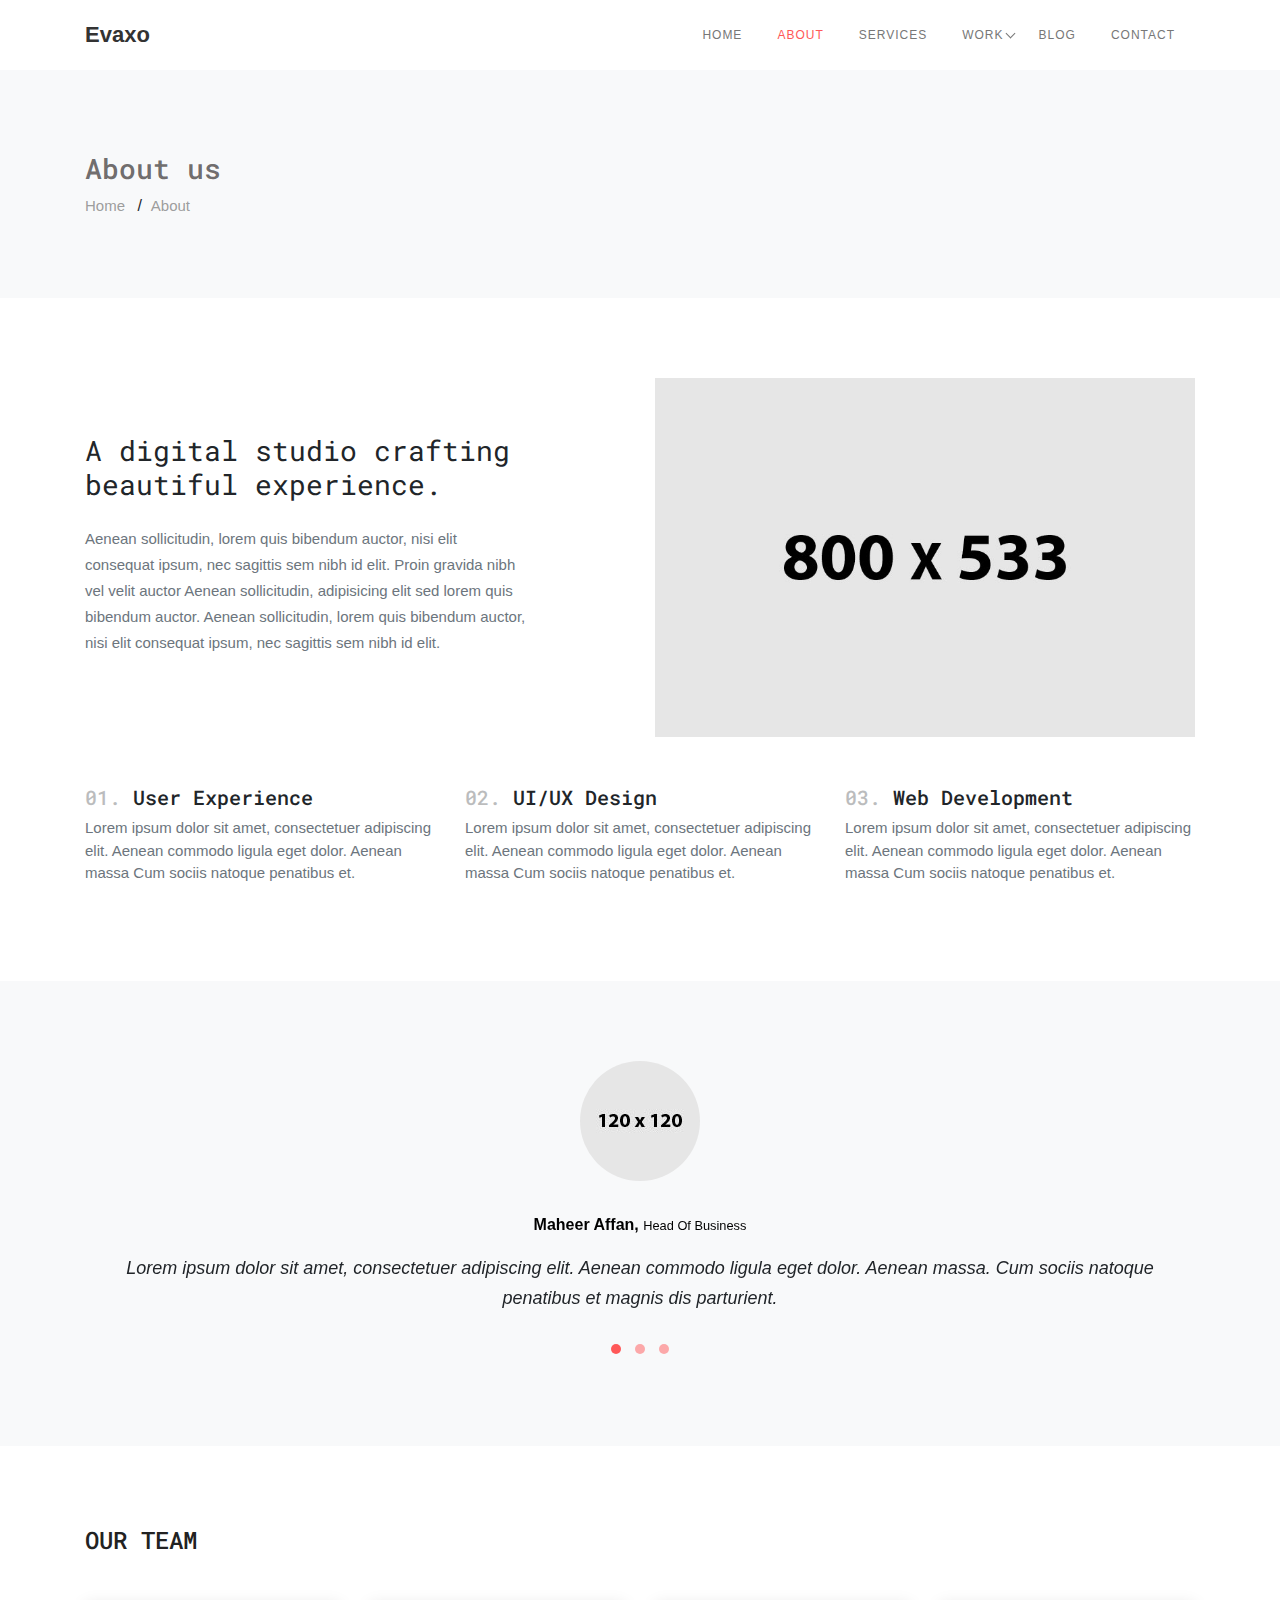
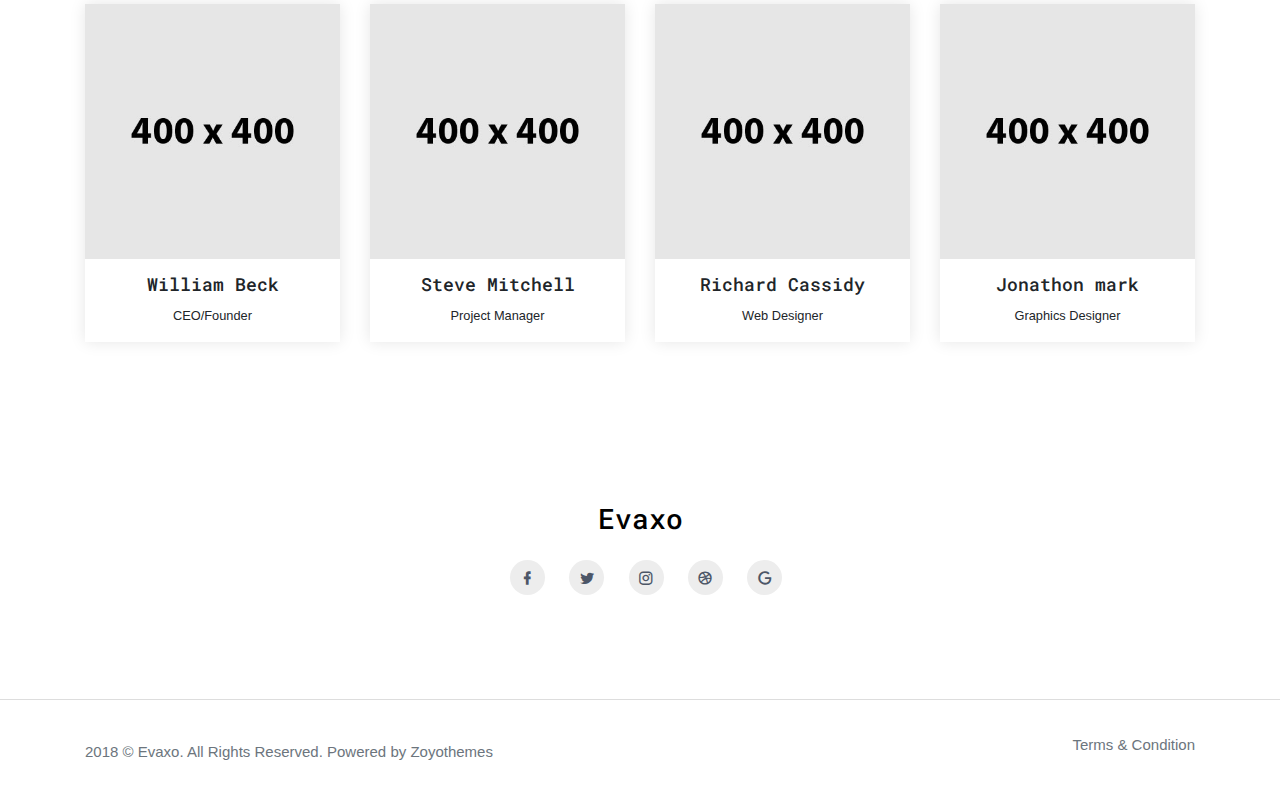
==== about.html @ b0342aef "Upload Bootstrap template" ====
<!DOCTYPE html>
<html lang="en">

<head>
    <meta charset="utf-8">
    <meta name="viewport" content="width=device-width, initial-scale=1.0">
    <meta name="description" content="Responsive bootstrap landing template">
    <meta name="author" content="Zoyothemes">

    <link rel="shortcut icon" href="images/favicon.ico">

    <title>Evaxo - Responsive Multipurpose Blog Page Template</title>

    <!-- Google Fonts -->
    <link href="https://fonts.googleapis.com/css?family=Montserrat:400,500|Roboto+Mono:400,500" rel="stylesheet">

    <!-- Bootstrap core CSS -->
    <link href="css/bootstrap.min.css" rel="stylesheet">

    <!-- Bootstrap core CSS -->
    <link href="css/materialdesignicons.min.css" rel="stylesheet">

    <!-- mobrise icon -->
    <link rel="stylesheet" type="text/css" href="css/mobrise.css">

    <!--Slider-->
    <link rel="stylesheet" href="css/owl.carousel.css" />
    <link rel="stylesheet" href="css/owl.theme.css" />
    <link rel="stylesheet" href="css/owl.transitions.css" />

    <!-- Custom styles for this template -->
    <link href="css/menu.css" rel="stylesheet">
    <link href="css/style.css" rel="stylesheet">

</head>

    <body>

        <!-- Navigation Bar-->
        <header id="topnav" class="defaultscroll">

            <div class="container">
                <!-- Logo container-->
                <div>
                    <a href="index.html" class="logo">
                        Evaxo
                    </a>
                </div>
                <!-- End Logo container-->
                <div class="menu-extras">

                    <div class="menu-item">
                        <!-- Mobile menu toggle-->
                        <a class="navbar-toggle">
                            <div class="lines">
                                <span></span>
                                <span></span>
                                <span></span>
                            </div>
                        </a>
                        <!-- End mobile menu toggle-->
                    </div>
                </div>

                <div id="navigation">

                    <!-- Navigation Menu-->
                    <ul class="navigation-menu">

                        <li class="has-submenu">
                            <a href="index.html">Home</a>
                        </li>

                        <li class="has-submenu">
                            <a href="about.html">About</a>
                        </li>

                        <li class="has-submenu">
                            <a href="service.html">Services</a>
                        </li>

                        <li class="has-submenu">
                            <a href="work.html">Work</a>
                            <span class="menu-arrow"></span>
                            <ul class="submenu">
                                <li>
                                    <a href="work-1.html">Portfolio-1</a>
                                </li>
                                 <li>
                                    <a href="work-2.html">Portfolio-2</a>
                                </li>
                                <li>
                                    <a href="work-3.html">Portfolio-3</a>
                                </li>
                            </ul>
                        </li>

                        <li class="has-submenu">
                            <a href="blog.html">Blog</a>
                        </li>

                        <li>
                            <a href="contact.html">Contact</a>
                        </li>
                    </ul>
                    <!-- End navigation menu-->
                </div>
            </div>
        </header>
        <!-- End Navigation Bar-->

        <section class="section bg-light">
            <div class="container">
                <div class="row">
                    <div class="col-lg-12">
                        <div class="pt-4 mt-5 page-next-level">
                            <h4>About us</h4>
                            <div class="page-next"> <a href="index.html">Home</a> / &nbsp;<span>About</span> </div>
                        </div>
                    </div>
                </div>
            </div>
        </section>

        <!-- about -->
        <section class="section">
            <div class="container">
                <div class="row vertical-content">
                    <div class="col-lg-5 mr-auto">
                        <div class="page-title">
                            <h2 class="font-weight-normal">A digital studio crafting beautiful experience.</h2>
                            <p class="text-muted pt-3">Aenean sollicitudin, lorem quis bibendum auctor, nisi elit consequat ipsum, nec sagittis sem nibh id elit. Proin gravida nibh vel velit auctor Aenean sollicitudin, adipisicing elit sed lorem quis bibendum auctor. Aenean sollicitudin, lorem quis bibendum auctor, nisi elit consequat ipsum, nec sagittis sem nibh id elit.</p>
                        </div>
                    </div>
                    <div class="col-lg-6">
                        <div class="">
                            <img src="images/about-1.jpg" alt="" class="img-fluid mx-auto d-block">
                        </div>
                    </div>
                </div>

                <div class="row pt-5">
                    <div class="col-lg-4">
                        <div class="about-box">
                            <h5 class=""><span class="iq-font-pink">01.</span> User Experience</h5>
                            <p class="text-muted">Lorem ipsum dolor sit amet, consectetuer adipiscing elit. Aenean commodo ligula eget dolor. Aenean massa Cum sociis natoque penatibus et.</p>
                        </div>
                    </div>
                    <div class="col-lg-4">
                        <div class="about-box">
                            <h5 class=""><span class="iq-font-pink">02.</span> UI/UX Design</h5>
                            <p class="text-muted">Lorem ipsum dolor sit amet, consectetuer adipiscing elit. Aenean commodo ligula eget dolor. Aenean massa Cum sociis natoque penatibus et.</p>
                        </div>
                    </div>
                    <div class="col-lg-4">
                        <div class="about-box">
                            <h5 class=""><span class="iq-font-pink">03.</span> Web Development</h5>
                            <p class="text-muted">Lorem ipsum dolor sit amet, consectetuer adipiscing elit. Aenean commodo ligula eget dolor. Aenean massa Cum sociis natoque penatibus et.</p>
                        </div>
                    </div>
                </div>
            </div>
        </section>
        <!-- about us end -->

        <!-- testimonial -->
        <section class="section bg-light">
            <div class="container">
                <div class="row justify-content-center">
                    <div class="col-lg-12">
                        <div id="testi" class="owl-carousel">
                            <div class="testi-box text-center">
                                <div class="testi-images">
                                    <img src="images/testi/testi-1.jpg" alt="" class="img-fluid mx-auto d-block">
                                </div>
                                <div class="text-center pt-3">
                                    <div class="testi-content">
                                        <div class="img-post text-center pt-3">
                                            <p class="testi-client-name mb-1 font-weight-bold">Maheer Affan, <small>Head Of Business</small></p>
                                        </div>
                                        <p class="user-review text-center font-italic mt-3"> Lorem ipsum dolor sit amet, consectetuer adipiscing elit. Aenean commodo ligula eget dolor. Aenean massa. Cum sociis natoque penatibus et magnis dis parturient. </p>
                                    </div>
                                </div>
                            </div>

                            <div class="testi-box text-center">
                                <div class="testi-images">
                                    <img src="images/testi/testi-2.jpg" alt="" class="img-fluid mx-auto d-block mx-auto d-block">
                                </div>
                                <div class="text-center pt-3">
                                    <div class="testi-content">
                                        <div class="img-post text-center pt-3">
                                            <p class="testi-client-name mb-1 font-weight-bold">Charley Brown <small>Head Of Business</small></p>
                                        </div>
                                        <p class="user-review text-center font-italic mt-3"> Lorem ipsum dolor sit amet, consectetuer adipiscing elit. Aenean commodo ligula eget dolor. Aenean massa. Cum sociis natoque penatibus et magnis dis parturient. </p>
                                    </div>
                                </div>
                            </div>

                            <div class="testi-box text-center">
                                <div class="testi-images">
                                    <img src="images/testi/testi-3.jpg" alt="" class="img-fluid mx-auto d-block">
                                </div>
                                <div class="text-center pt-3">
                                    <div class="testi-content">
                                        <div class="img-post text-center pt-3">
                                            <p class="testi-client-name mb-1 font-weight-bold">Shophie Brown <small>Head Of Business</small></p>
                                        </div>
                                        <p class="user-review text-center mt-3 font-italic"> Lorem ipsum dolor sit amet, consectetuer adipiscing elit. Aenean commodo ligula eget dolor. Aenean massa. Cum sociis natoque penatibus et magnis dis parturient. </p>
                                    </div>
                                </div>
                            </div>
                        </div>
                    </div>
                </div>
            </div>
        </section>
        <!-- testimonial end -->

        <!-- team start -->
        <section class="section" id="team">
            <div class="container">
                <div class="row">
                    <div class="col-lg-12">
                        <div class="section-title">
                            <h2>Our team</h2>
                        </div>
                    </div>
                </div>
                <div class="row">
                    <div class="col-lg-3">
                        <div class="team-box mt-3">
                            <div class="team-box-img">
                                <img src="images/team/image-1.png" alt="" class="img-fluid">
                            </div>
                            <div class="team-overlay">
                                <div class="team-content">
                                    <div class="team-name text-center">
                                        <h4 class="mb-1"><a href="#">William  Beck</a></h4>
                                        <p><small class="text-white">CEO/Founder</small></p>
                                    </div>
                                    <div class="team-icon">
                                        <a href="#"><i class="mdi mdi-facebook"></i></a>
                                        <a href="#"><i class="mdi mdi-twitter"></i></a>
                                        <a href="#"><i class="mdi mdi-instagram"></i></a>
                                    </div>
                                </div>
                            </div>
                            <div class="team-info text-center">
                                <h3>William Beck</h3>
                                <small>CEO/Founder</small>
                            </div>
                        </div>
                    </div>
                    <div class="col-lg-3">
                        <div class="team-box mt-3">
                            <div class="team-box-img">
                                <img src="images/team/image-2.png" alt="" class="img-fluid">
                            </div>
                            <div class="team-overlay">
                                <div class="team-content">
                                    <div class="team-name text-center">
                                        <h4 class="mb-1"><a href="#">Steve Mitchell</a></h4>
                                        <p><small class="text-white">Project Manager</small></p>
                                    </div>
                                    <div class="team-icon">
                                        <a href="#"><i class="mdi mdi-facebook"></i></a>
                                        <a href="#"><i class="mdi mdi-twitter"></i></a>
                                        <a href="#"><i class="mdi mdi-instagram"></i></a>
                                    </div>
                                </div>
                            </div>
                            <div class="team-info text-center">
                                <h3>Steve Mitchell</h3>
                                <small>Project Manager</small>
                            </div>
                        </div>
                    </div>
                    <div class="col-lg-3">
                        <div class="team-box mt-3">
                            <div class="team-box-img">
                                <img src="images/team/image-3.png" alt="" class="img-fluid">
                            </div>
                            <div class="team-overlay">
                                <div class="team-content">
                                    <div class="team-name text-center">
                                        <h4 class="mb-1"><a href="#">Richard Cassidy</a></h4>
                                        <p><small class="text-white">Web Designer</small></p>
                                    </div>
                                    <div class="team-icon">
                                        <a href="#"><i class="mdi mdi-facebook"></i></a>
                                        <a href="#"><i class="mdi mdi-twitter"></i></a>
                                        <a href="#"><i class="mdi mdi-instagram"></i></a>
                                    </div>
                                </div>
                            </div>
                            <div class="team-info text-center">
                                <h3>Richard Cassidy</h3>
                                <small>Web Designer</small>
                            </div>
                        </div>
                    </div>
                    <div class="col-lg-3">
                        <div class="team-box mt-3">
                            <div class="team-box-img">
                                <img src="images/team/image-4.png" alt="" class="img-fluid">
                            </div>
                            <div class="team-overlay">
                                <div class="team-content">
                                    <div class="team-name text-center">
                                        <h4 class="mb-1"><a href="#">Jonathon mark</a></h4>
                                        <p><small class="text-white">Graphics Designer</small></p>
                                    </div>
                                    <div class="team-icon">
                                        <a href="#"><i class="mdi mdi-facebook"></i></a>
                                        <a href="#"><i class="mdi mdi-twitter"></i></a>
                                        <a href="#"><i class="mdi mdi-instagram"></i></a>
                                    </div>
                                </div>
                            </div>
                            <div class="team-info text-center">
                                <h3>Jonathon mark</h3>
                                <small>Graphics Designer</small>
                            </div>
                        </div>
                    </div>
                </div>
            </div>
        </section>
        <!-- team end -->

        <!-- footer -->
        <section class="section text-center">
            <div class="container">
                <div class="row">
                    <div class="col-lg-12">
                        <div class="footer">
                            <h3 class="footer-logo m-0"><a href="index.html">Evaxo</a></h3>
                        </div>
                        <div class="mb-4 pt-4">
                            <ul class="list-unstyled social-icon">
                                <li class="list-inline-item"><a href="#"><i class="mdi mdi-facebook"></i></a></li>
                                <li class="list-inline-item"><a href="#"><i class="mdi mdi-twitter"></i></a></li>
                                <li class="list-inline-item"><a href="#"><i class="mdi mdi-instagram"></i></a></li>
                                <li class="list-inline-item"><a href="#"><i class="mdi mdi-dribbble"></i></a></li>
                                <li class="list-inline-item"><a href="#"><i class="mdi mdi-google"></i></a></li>
                            </ul>
                        </div>                         
                    </div>
                </div>
            </div>
        </section>

        <footer class="footer-alt">
            <div class="container">
                <div class="row">
                    <div class="col-lg-12">
                        <div class="float-right pull-none mt-4">
                           <p><a href="#" class="text-muted">Terms & Condition</a></p>
                        </div>

                        <div class="float-left pull-none mt-4">
                            <p class="copy-rights text-muted">2018 © Evaxo. All Rights Reserved. Powered by Zoyothemes</p>
                        </div>
                    </div>
                </div>
            </div>
        </footer>
        <!-- footer end -->

        <script src="js/jquery.min.js"></script>
        <script src="js/popper.min.js"></script>
        <script src="js/bootstrap.min.js"></script>
        <script type="text/javascript" src="js/isotope.pkgd.min.js"></script>
        <!-- owl carousel -->
        <script src="js/owl.carousel.min.js" type="text/javascript"></script>
        <!--custom script-->
        <script src="js/jquery.app.js"></script>

        <script type="text/javascript">
            $(document).ready(function(){
                $("#testi").owlCarousel({
                    autoPlay: 3000,
                    stopOnHover: true,
                    navigation: false,
                    paginationSpeed: 1000,
                    goToFirstSpeed: 2000,
                    singleItem: true,
                    autoHeight: true,
                    transitionStyle: "fade"
                });

            });            
        </script>

    </body>

</html>
---- css/mobrise.css ----
@font-face {
  font-family: 'MobiriseIcons';
  src:  url('../fonts/MobiriseIcons.eot?5dqoim');
  src:  url('../fonts/MobiriseIcons.eot?5dqoim#iefix') format('embedded-opentype'),
    url('../fonts/mobirise.ttf?5dqoim') format('truetype'),
    url('../fonts/mobirise.woff?5dqoim') format('woff'),
    url('../fonts/MobiriseIcons.svg?5dqoim#MobiriseIcons') format('svg');
  font-weight: normal;
  font-style: normal;
}

[class^="mbri-"], [class*=" mbri-"] {
  /* use !important to prevent issues with browser extensions that change fonts */
  font-family: 'MobiriseIcons' !important;
  speak: none;
  font-style: normal;
  font-weight: normal;
  font-variant: normal;
  text-transform: none;
  line-height: 1;

  /* Better Font Rendering =========== */
  -webkit-font-smoothing: antialiased;
  -moz-osx-font-smoothing: grayscale;
}

.mbri-add-submenu:before {
  content: "\e900";
}
.mbri-alert:before {
  content: "\e901";
}
.mbri-align-center:before {
  content: "\e902";
}
.mbri-align-justify:before {
  content: "\e903";
}
.mbri-align-left:before {
  content: "\e904";
}
.mbri-align-right:before {
  content: "\e905";
}
.mbri-android:before {
  content: "\e906";
}
.mbri-apple:before {
  content: "\e907";
}
.mbri-arrow-down:before {
  content: "\e908";
}
.mbri-arrow-next:before {
  content: "\e909";
}
.mbri-arrow-prev:before {
  content: "\e90a";
}
.mbri-arrow-up:before {
  content: "\e90b";
}
.mbri-bold:before {
  content: "\e90c";
}
.mbri-bookmark:before {
  content: "\e90d";
}
.mbri-bootstrap:before {
  content: "\e90e";
}
.mbri-briefcase:before {
  content: "\e90f";
}
.mbri-browse:before {
  content: "\e910";
}
.mbri-bulleted-list:before {
  content: "\e911";
}
.mbri-calendar:before {
  content: "\e912";
}
.mbri-camera:before {
  content: "\e913";
}
.mbri-cart-add:before {
  content: "\e914";
}
.mbri-cart-full:before {
  content: "\e915";
}
.mbri-cash:before {
  content: "\e916";
}
.mbri-change-style:before {
  content: "\e917";
}
.mbri-chat:before {
  content: "\e918";
}
.mbri-clock:before {
  content: "\e919";
}
.mbri-close:before {
  content: "\e91a";
}
.mbri-cloud:before {
  content: "\e91b";
}
.mbri-code:before {
  content: "\e91c";
}
.mbri-contact-form:before {
  content: "\e91d";
}
.mbri-credit-card:before {
  content: "\e91e";
}
.mbri-cursor-click:before {
  content: "\e91f";
}
.mbri-cust-feedback:before {
  content: "\e920";
}
.mbri-database:before {
  content: "\e921";
}
.mbri-delivery:before {
  content: "\e922";
}
.mbri-desktop:before {
  content: "\e923";
}
.mbri-devices:before {
  content: "\e924";
}
.mbri-down:before {
  content: "\e925";
}
.mbri-download:before {
  content: "\e926";
}
.mbri-drag-n-drop:before {
  content: "\e927";
}
.mbri-drag-n-drop2:before {
  content: "\e928";
}
.mbri-edit:before {
  content: "\e929";
}
.mbri-edit2:before {
  content: "\e92a";
}
.mbri-error:before {
  content: "\e92b";
}
.mbri-extension:before {
  content: "\e92c";
}
.mbri-features:before {
  content: "\e92d";
}
.mbri-file:before {
  content: "\e92e";
}
.mbri-flag:before {
  content: "\e92f";
}
.mbri-folder:before {
  content: "\e930";
}
.mbri-gift:before {
  content: "\e931";
}
.mbri-github:before {
  content: "\e932";
}
.mbri-globe-2:before {
  content: "\e933";
}
.mbri-globe:before {
  content: "\e934";
}
.mbri-growing-chart:before {
  content: "\e935";
}
.mbri-hearth:before {
  content: "\e936";
}
.mbri-help:before {
  content: "\e937";
}
.mbri-home:before {
  content: "\e938";
}
.mbri-hot-cup:before {
  content: "\e939";
}
.mbri-idea:before {
  content: "\e93a";
}
.mbri-image-gallery:before {
  content: "\e93b";
}
.mbri-image-slider:before {
  content: "\e93c";
}
.mbri-info:before {
  content: "\e93d";
}
.mbri-italic:before {
  content: "\e93e";
}
.mbri-key:before {
  content: "\e93f";
}
.mbri-laptop:before {
  content: "\e940";
}
.mbri-layers:before {
  content: "\e941";
}
.mbri-left-right:before {
  content: "\e942";
}
.mbri-left:before {
  content: "\e943";
}
.mbri-letter:before {
  content: "\e944";
}
.mbri-like:before {
  content: "\e945";
}
.mbri-link:before {
  content: "\e946";
}
.mbri-lock:before {
  content: "\e947";
}
.mbri-login:before {
  content: "\e948";
}
.mbri-logout:before {
  content: "\e949";
}
.mbri-magic-stick:before {
  content: "\e94a";
}
.mbri-map-pin:before {
  content: "\e94b";
}
.mbri-menu:before {
  content: "\e94c";
}
.mbri-mobile:before {
  content: "\e94d";
}
.mbri-mobile2:before {
  content: "\e94e";
}
.mbri-mobirise:before {
  content: "\e94f";
}
.mbri-more-horizontal:before {
  content: "\e950";
}
.mbri-more-vertical:before {
  content: "\e951";
}
.mbri-music:before {
  content: "\e952";
}
.mbri-new-file:before {
  content: "\e953";
}
.mbri-numbered-list:before {
  content: "\e954";
}
.mbri-opened-folder:before {
  content: "\e955";
}
.mbri-pages:before {
  content: "\e956";
}
.mbri-paper-plane:before {
  content: "\e957";
}
.mbri-paperclip:before {
  content: "\e958";
}
.mbri-photo:before {
  content: "\e959";
}
.mbri-photos:before {
  content: "\e95a";
}
.mbri-pin:before {
  content: "\e95b";
}
.mbri-play:before {
  content: "\e95c";
}
.mbri-plus:before {
  content: "\e95d";
}
.mbri-preview:before {
  content: "\e95e";
}
.mbri-print:before {
  content: "\e95f";
}
.mbri-protect:before {
  content: "\e960";
}
.mbri-question:before {
  content: "\e961";
}
.mbri-quote-left:before {
  content: "\e962";
}
.mbri-quote-right:before {
  content: "\e963";
}
.mbri-redo:before {
  content: "\e964";
}
.mbri-refresh:before {
  content: "\e965";
}
.mbri-responsive:before {
  content: "\e966";
}
.mbri-right:before {
  content: "\e967";
}
.mbri-rocket:before {
  content: "\e968";
}
.mbri-sad-face:before {
  content: "\e969";
}
.mbri-sale:before {
  content: "\e96a";
}
.mbri-save:before {
  content: "\e96b";
}
.mbri-search:before {
  content: "\e96c";
}
.mbri-setting:before {
  content: "\e96d";
}
.mbri-setting2:before {
  content: "\e96e";
}
.mbri-setting3:before {
  content: "\e96f";
}
.mbri-share:before {
  content: "\e970";
}
.mbri-shopping-bag:before {
  content: "\e971";
}
.mbri-shopping-basket:before {
  content: "\e972";
}
.mbri-shopping-cart:before {
  content: "\e973";
}
.mbri-sites:before {
  content: "\e974";
}
.mbri-smile-face:before {
  content: "\e975";
}
.mbri-speed:before {
  content: "\e976";
}
.mbri-star:before {
  content: "\e977";
}
.mbri-success:before {
  content: "\e978";
}
.mbri-sun:before {
  content: "\e979";
}
.mbri-sun2:before {
  content: "\e97a";
}
.mbri-tablet-vertical:before {
  content: "\e97b";
}
.mbri-tablet:before {
  content: "\e97c";
}
.mbri-target:before {
  content: "\e97d";
}
.mbri-timer:before {
  content: "\e97e";
}
.mbri-to-ftp:before {
  content: "\e97f";
}
.mbri-to-local-drive:before {
  content: "\e980";
}
.mbri-touch-swipe:before {
  content: "\e981";
}
.mbri-touch:before {
  content: "\e982";
}
.mbri-trash:before {
  content: "\e983";
}
.mbri-underline:before {
  content: "\e984";
}
.mbri-undo:before {
  content: "\e985";
}
.mbri-unlink:before {
  content: "\e986";
}
.mbri-unlock:before {
  content: "\e987";
}
.mbri-up-down:before {
  content: "\e988";
}
.mbri-up:before {
  content: "\e989";
}
.mbri-update:before {
  content: "\e98a";
}
.mbri-upload:before {
  content: "\e98b";
}
.mbri-user:before {
  content: "\e98c";
}
.mbri-user2:before {
  content: "\e98d";
}
.mbri-users:before {
  content: "\e98e";
}
.mbri-video-play:before {
  content: "\e98f";
}
.mbri-video:before {
  content: "\e990";
}
.mbri-watch:before {
  content: "\e991";
}
.mbri-website-theme:before {
  content: "\e992";
}
.mbri-wifi:before {
  content: "\e993";
}
.mbri-windows:before {
  content: "\e994";
}
.mbri-zoom-out:before {
  content: "\e995";
}
---- css/menu.css ----
/* Theme Name: 
   Author: 
   Version: 1.0.0
   Created: 
   File Description:Main CSS file of the template
*/


/* ============
    Navbar
===============*/
#topnav {
    position: fixed;
    right: 0;
    left: 0;
    top: 0;
    z-index: 1030;
    background-color: #ffffff;
    /*box-shadow: 0 1px 1px rgba(0, 0, 0, 0.1);*/
    border: 0;
    -webkit-transition: all .5s ease;
    transition: all .5s ease;
    min-height: 62px;
}

#topnav .navigation-menu {
    float: right;
    list-style: none;
    margin: 0;
    padding: 0;
}

#topnav .navigation-menu > li {
    float: left;
    display: block;
    position: relative;
    margin: 0 5px;
}

#topnav .navigation-menu > li > a {
    display: block;
    font-size: 12px;
    color: #777777;
    font-weight: 500;
    text-transform: uppercase;
    letter-spacing: 1px;
    -webkit-transition: all .3s ease;
    transition: all .3s ease;
    line-height: 20px;
    padding-left: 10px;
    padding-right: 15px;
}

#topnav .navigation-menu > li .submenu li a i {
    margin-right: 10px;
    font-size: 14px;
}

#topnav .logo {
    float: left;
    line-height: 70px;
    -webkit-transition: all .3s ease;
    transition: all .3s ease;
    color: #333;
    font-weight: 700;
    font-size: 22px;
}

#topnav .menu-extras {
    float: right;
}

#topnav .has-submenu.active .submenu li.active > a {
    color: #ff5858;
}

#topnav .has-submenu.active a {
    color: #ff5858;
}
#topnav .has-submenu.active .menu-arrow{
    border-color: #ff5858;
}

.has-submenu {
    position: relative;
}

#topnav .navbar-toggle {
    border: 0;
    position: relative;
    padding: 0;
    margin: 0;
    cursor: pointer;
}

#topnav .navbar-toggle .lines {
    width: 25px;
    display: block;
    position: relative;
    margin: 28px auto;
    height: 15px;
}

#topnav .navbar-toggle span {
    height: 2px;
    width: 100%;
    background-color: #ffffff;
    display: block;
    margin-bottom: 5px;
    -webkit-transition: -webkit-transform .5s ease;
    transition: -webkit-transform .5s ease;
    transition: transform .5s ease, -webkit-transform .5s ease;
}

#topnav .navbar-toggle span:last-child {
    margin-bottom: 0;
}

#topnav .navbar-toggle.open span {
    position: absolute;
}

#topnav .navbar-toggle.open span:first-child {
    top: 6px;
    -webkit-transform: rotate(45deg);
    transform: rotate(45deg);
}

#topnav .navbar-toggle.open span:nth-child(2) {
    visibility: hidden;
}

#topnav .navbar-toggle.open span:last-child {
    width: 100%;
    top: 6px;
    -webkit-transform: rotate(-45deg);
    transform: rotate(-45deg);
}

#topnav .navbar-toggle.open span:hover {
    background-color: #19b798;
}

#topnav .navbar-toggle:hover,
#topnav .navbar-toggle:focus,
#topnav .navigation-menu > li > a:hover,
#topnav .navigation-menu > li > a:focus {
    background-color: transparent;
}

.menu-arrow {
    border: solid #777777;
    border-width: 0 1px 1px 0;
    display: inline-block;
    padding: 3px;
    transform: rotate(45deg);
    -webkit-transform: rotate(45deg);
    position: absolute;
    right: 5px;
    top: 30px;
}

.submenu-arrow {
    border: solid #777777;
    border-width: 0 1px 1px 0;
    display: inline-block;
    padding: 3px;
    transform: rotate(-45deg);
    -webkit-transform: rotate(-45deg);
    position: absolute;
    right: 20px;
    top: 18px;
}

@media (min-width: 992px) {
    #topnav .navigation-menu > li > a {
        padding-top: 25px;
        padding-bottom: 25px;
        min-height: 62px;
    }
    #topnav .navigation-menu > li.last-elements .submenu {
        left: auto;
        right: 0;
    }
    #topnav .navigation-menu > li.last-elements .submenu > li.has-submenu .submenu {
        left: auto;
        right: 100%;
        margin-left: 0;
        margin-right: 10px;
    }
    #topnav .navigation-menu > li .submenu {
        position: absolute;
        top: 100%;
        left: 0;
        z-index: 1000;
        padding: 10px 0;
        list-style: none;
        min-width: 180px;
        visibility: hidden;
        opacity: 0;
        margin-top: 10px;
        -webkit-transition: all .2s ease;
        transition: all .2s ease;
        background-color: #ffffff;
        box-shadow: 0 0 7px 0 rgba(0, 0, 0, 0.1);
    }
    #topnav .navigation-menu > li .submenu.megamenu {
        white-space: nowrap;
        width: auto;
    }
    #topnav .navigation-menu > li .submenu.megamenu > li {
        overflow: hidden;
        width: 180px;
        display: inline-block;
        vertical-align: top;
    }
    #topnav .navigation-menu > li .submenu > li .submenu {
        left: 100%;
        top: 0;
        margin-left: 10px;
        margin-top: -1px;
    }
    #topnav .navigation-menu > li .submenu li {
        position: relative;
    }
    #topnav .navigation-menu > li .submenu li ul {
        list-style: none;
        padding-left: 0;
        margin: 0;
    }
    #topnav .navigation-menu > li .submenu li a {
        display: block;
        padding: 10px 20px;
        clear: both;
        white-space: nowrap;
        font-size: 14px;
        letter-spacing: 0.03em;
        color: #7a7d84;
        transition: all 0.3s;
    }

    #topnav .navigation-menu > li .submenu li a:hover,#topnav .navigation-menu .has-submenu .submenu > li:hover > a {
        color: #ff5858;
    }
    #topnav .navbar-toggle {
        display: none;
    }
    #topnav #navigation {
        display: block !important;
    }
    #topnav .navigation-menu > li:hover > a {
        color: #ff5858 !important;
    }
    #topnav .navigation-menu > li:hover > .menu-arrow {
        border-color: #ff5858;
    }
    #topnav.scroll-active .navigation-menu > li > a {
        padding-top: 25px;
        padding-bottom: 25px;
    }
    #topnav.scroll .navigation-menu > li > a {
        padding-top: 20px;
        padding-bottom: 20px;
    }
    #topnav.scroll {
        top: 0;
    }
}

@media (max-width: 991px) {
    .menu-arrow {
        top: 15px;
        right: 20px;
    }
    .submenu-arrow {
        transform: rotate(45deg);
        -webkit-transform: rotate(45deg);
        position: absolute;
        right: 20px;
        top: 12px;
    }
    .logo {
        padding: 0 !important;
        line-height: 0;
    }

    #topnav .container {
        width: auto;
    }
    #topnav .navigation-menu {
        float: none;
        max-height: 400px;
    }
    #topnav .navigation-menu > li {
        float: none;
    }
    #topnav .navigation-menu > li > a {
        color: #28282e;
        padding: 10px 20px;
    }
    #topnav .navigation-menu > li > a:hover,
    #topnav .navigation-menu > li .submenu li a:hover,
    #topnav .navigation-menu > li.has-submenu.open > a,
    #topnav .menu-extras .menu-item .cart > a:hover,
    #topnav .menu-extras .menu-item .search > a:hover {
        color: #ff5858;
    }
    #topnav .navigation-menu > li > a:after {
        position: absolute;
        right: 15px;
    }
    #topnav .navigation-menu > li .submenu {
        display: none;
        list-style: none;
        padding-left: 20px;
        margin: 0;
    }
    #topnav .navigation-menu > li .submenu li a {
        display: block;
        padding: 6px 15px;
        clear: both;
        white-space: nowrap;
        font-size: 14px;
        letter-spacing: 0.03em;
        color: #7a7d84;
        transition: all 0.3s;
    }
    #topnav .navigation-menu .submenu.open .has-submenu.open > a {
        color: #19b798;
    }
    #topnav .navigation-menu > li .submenu.open {
        display: block;
    }
    #topnav .navigation-menu > li .submenu .submenu {
        display: none;
        list-style: none;
    }
    #topnav .navigation-menu > li .submenu .submenu.open {
        display: block;
    }
    #topnav .navigation-menu > li .submenu.megamenu > li > ul {
        list-style: none;
        padding-left: 0;
    }
    #topnav .navigation-menu > li .submenu.megamenu > li > ul > li > span {
        display: block;
        position: relative;
        padding: 10px 15px;
        text-transform: uppercase;
        font-size: 12px;
        letter-spacing: 2px;
        color: #7a7d84;
    }
    #topnav .navbar-toggle span {
        background-color: #7a7d84;
    }
    #topnav .navbar-header {
        float: left;
    }
    #topnav .logo {
        padding: 11px 0;
    }
    #topnav .logo .logo-light {
        display: none;
    }
    #topnav .logo .logo-dark {
        display: block;
    }
    #topnav .has-submenu.active a {
        color: #ff5858;
    }
    #navigation {
        position: absolute;
        top: 70px;
        left: 0;
        width: 100%;
        display: none;
        height: auto;
        padding-bottom: 0;
        overflow: auto;
        border-top: 1px solid #f0f0f0;
        border-bottom: 1px solid #f0f0f0;
        background-color: #ffffff;
    }
    #navigation.open {
        display: block;
        overflow-y: auto;
    }
}

@media (min-width: 768px) {
    #topnav .navigation-menu > li.has-submenu:hover > .submenu {
        visibility: visible;
        opacity: 1;
        margin-top: 0;
    }
    #topnav .navigation-menu > li.has-submenu:hover > .submenu > li.has-submenu:hover > .submenu {
        visibility: visible;
        opacity: 1;
        margin-left: 0;
        margin-right: 0;
    }
    .navbar-toggle {
        display: block;
    }
}


/* Searchbar */

.toggle-search {
    font-size: 24px !important;
}

.search-wrap {
    background-color: #ffffff;
    color: #1d1e3a;
    z-index: 9997;
    position: absolute;
    top: 0;
    display: flex;
    width: 100%;
    height: 70px;
    padding: 0 15px;
    transform: translate3d(0, -100%, 0);
    transition: .3s;
}

.search-wrap form {
    display: flex;
    width: 100%;
}

.search-wrap .search-bar {
    display: flex;
    justify-content: space-between;
    align-items: center;
    width: 100%;
}

.search-wrap .search-input {
    flex: 1 1;
    border: none;
    outline: none;
    box-shadow: none;
    background-color: transparent;
}

.search-wrap .close-search {
    width: 36px;
    height: 64px;
    line-height: 64px;
    text-align: center;
    color: inherit;
    font-size: 24px;
}

.search-wrap .close-search:hover {
    color: #ea553d;
}

.search-wrap.open {
    transform: translate3d(0, 0, 0);
}
---- css/style.css ----
/* Theme Name:Evaxo - Responsive Multipurpose Blog Page Template
   Author: Zoyothemes
   Version: 1.0.0
   Created: February 2018
   File Description:Main JS file of the template
*/


/*=========================
 *  1.Helper          *
 *  2.Title           *
 *  3.Home            *
 *  4.Portfolio       * 
 *  5.About           *
 *  6.Testimonial     *
 *  7.team            * 
 *  8.Services        *
 *  9.Client          * 
 *  10.Blog           * 
 *  11.Contact        *
 *  12.Footer         *
 *  13.Respomsive     *
 ===========================*/

@import url('https://fonts.googleapis.com/css?family=Roboto+Mono:400,500');

body {
   
}

h1,
h2,
h3,
h4,
h5,
h6 {
    font-family: 'Roboto Mono', monospace;
}

::selection {
    background: rgba(255, 88, 88, 0.7);
    color: #ffffff;
}
::-moz-selection {
    background: rgba(255, 88, 88, 0.7);
    color: #ffffff;
}

a {
    text-decoration: none !important;
}

p {
    font-size: 15px;
}


/*****************
  1. HELPER
*****************/

.section {
    padding-top: 80px;
    padding-bottom: 80px;
    position: relative;
}

.btn {
    padding: 15px 35px;
    outline: none;
    text-decoration: none;
}

.btn-round {
    border-radius: 35px;
}

.btn-outline-white {
    background-color: transparent;
    border: 2px solid #7F7F7F;
    color: #fff;
    font-size: 12px;
    border-radius: 35px;
    letter-spacing: 2px;
    transition: all 0.3s;
    font-weight: 600;
    transition: all 0.5s;
}

.btn-outline-white:hover,
.btn-outline-white:focus,
.btn-outline-white:active,
.btn-outline-white.active,
.btn-outline-white.focus,
.btn-outline-white:active,
.btn-outline-white:focus,
.btn-outline-white:hover,
.open > .dropdown-toggle.btn-outline-white {
    color: #000;
    background-color: #fff !important;
    box-shadow: 0 -3px rgba(0, 0, 0, 0.1) inset;
}

.btn-custom {
    color: #fff;
    font-size: 14px;
    background: #ff5858;
    border: 0px;
    letter-spacing: 1px;
    transition: all 0.5s;
    font-weight: 500;
    text-transform: uppercase;
}

.btn-custom:hover,
.btn-custom:focus,
.btn-custom:active,
.btn-custom.active,
.btn-custom.focus,
.btn-custom:active,
.btn-custom:focus,
.btn-custom:hover,
.open > .dropdown-toggle.btn-custom {
    box-shadow: 0 20px 38px rgba(0, 0, 0, 0.16);
    color: #fff;
    text-decoration: none;
}

.page-next a,
.page-next span {
    font-size: 15px;
    display: inline-block;
    font-weight: 500;
    padding-right: 8px;
    text-transform: capitalize;
    color: rgba(145, 145, 145, 0.9);
}

.page-next-level h4 {
    font-size: 28px;
    color: rgba(94, 91, 91, 0.9);
}

.bg-overlay {
    background-color: rgba(0, 0, 0, 0.6);
    position: absolute;
    height: 100%;
    width: 100%;
    top: 0;
    right: 0;
}

.vertical-content {
    display: -webkit-flex;
    display: -moz-flex;
    display: -ms-flexbox;
    display: flex;
    align-items: center;
    -webkit-align-items: center;
    justify-content: center;
    -webkit-justify-content: center;
    flex-direction: row;
    -webkit-flex-direction: row;
}

/*****************
   2. TITLE
******************/

.section-title h2 {
    font-size: 24px;
    font-weight: 500;
    text-transform: uppercase;
    color: #222;
    padding-bottom: 25px;
}

/********************
    3. Home
********************/

.home-height {
    border-bottom: 1px solid #f3f3f3;
    border-top: 1px solid #f2f2f2;
    padding: 175px 0;
}

.home-center {
    display: table;
    width: 100%;
    height: 100%;
}

.home-desc-center {
    display: table-cell;
    vertical-align: middle;
}

.home-title h2 {
    font-size: 28px;
    line-height: 42px;
    font-weight: unset;
    text-transform: capitalize;
    max-width: 730px;
    margin: 0 auto;
}

.home-title span {
    background: #ff5858;
    font-weight: 500;
    color: #fff;
    padding: 2px 12px;
    border-radius: 3px;
}

/********************
   4. Portfolio
********************/

.container-filter {
    margin-top: 0;
    margin-right: 0;
    margin-left: 0;
    margin-bottom: 30px;
    padding: 0;
    text-align: center;
}

.container-filter li {
    list-style: none;
    display: inline-block;
}

.container-filter li a {
    font-size: 14px;
    padding: 7px 15px;
    color: #000 !important;
    border: 1px solid transparent;
    margin: 0px 3px;
    font-weight: 700;
    text-transform: uppercase;
    letter-spacing: 2px;
    cursor: pointer;
    -webkit-transition: all 0.6s;
}

.portfolioFilter {
    margin-bottom: 30px;
}

.portfolioFilter a {
    display: inline-block;
    margin: 3px 2px;
    font-size: 12px;
    text-transform: uppercase;
    padding: 7px 12px;
    cursor: pointer;
    font-weight: 500;
    transition: all 0.4s ease-in-out;
    color: #333;
}

.portfolioFilter a:hover,.portfolioFilter a.current {
    background-color: #ff5858;
    color: #fff;
    border-radius: 3px;
}

.portfolio-box {
    overflow: hidden;
    position: relative;
    padding: 0;
    margin-top: 15px;
    margin-bottom: 15px;
}

.portfolio-box .portfolio-box-img {
    position: relative;
    overflow: hidden;
}

.portfolio-box .portfolio-box-img:after {
    content: " ";
    display: block;
    width: 100%;
    height: 100%;
    position: absolute;
    top: 0;
    left: 0;
    border-radius: 0px;
    transition: all 0.27s cubic-bezier(0.3, 0.1, 0.58, 1);
}

.portfolio-box .portfolio-box-img > img {
    transition: all 0.3s cubic-bezier(0.3, 0.1, 0.58, 1);
    border-radius: 0;
}

.portfolio-box .portfolio-box-detail {
    opacity: 0;
    color: #ffffff;
    width: 100%;
    padding: 20px;
    box-sizing: border-box;
    position: absolute;
    left: 0;
    overflow: hidden;
    transition: all 0.27s cubic-bezier(0.3, 0.1, 0.58, 1);
}

.portfolio-box .portfolio-box-detail h4 {
    margin-bottom: 0;
    margin-top: 5px;
    font-size: 16px;
}

.portfolio-box .portfolio-box-detail p {
    margin-bottom: 0;
    color: rgba(255, 255, 255, 0.6);
    font-size: 13px;
    font-weight: 500;
}

.portfolio-box:hover .portfolio-box-detail {
    transform: translateY(-100%);
    z-index: 3;
    opacity: 1;
}

.portfolio-box:hover .portfolio-box-img:after {
    background: rgba(40, 40, 46, 0.8);
}

.portfolio-box:hover .portfolio-box-img > img {
    transform: scale(1.05);
}

.gallary-title {
    padding: 25px 0;
    background: #ffffff;
}

.gallary-title h3 {
    color: #555;
    font-size: 16px;
    font-weight: bold;
    text-transform: uppercase;
    transition: all 0.4s ease-in-out 0s;
}

.gallary-title span {
    color: #3f3f3f;
    font-size: 14px;
    text-transform: capitalize;
}

.gallary-title a {
    color: #393434;
}

.project-desc {
    line-height: 26px;
    font-size: 15px;
}

/*******************
    5. About us
********************/
.page-title h2 {
    font-size: 28px;
}

.page-title p {
    line-height: 26px;
    padding-bottom: 25px;
    margin: 0;
}

.about-box span {
    font-size: 20px;
    opacity: 0.3;
}

.about-box h5 {
    font-size: 20px;
}

/*******************
   6. Testimonial
********************/

.testi-client-name {
    color: #000;
    font-size: 16px;
}

.user-review {
    font-size: 18px;
    line-height: 30px;
}

.testi-box .testi-images img {
    width: 120px;
    height: auto;
    border-radius: 50%;
}

#testi .item {
    padding: 15px;
}

#testi .item img {
    display: block;
    width: 100%;
    height: auto;
}

.owl-theme .owl-controls .owl-page span {
    display: block;
    width: 10px;
    border-radius: 50%;
    height: 10px;
    margin: 0px 2px filter: Alpha(Opacity=50);
    background: #ff5858;
    -webkit-transition: all 0.15s linear;
    -moz-transition: all 0.15s linear;
    -o-transition: all 0.15s linear;
    transition: all 0.15s linear;
}

/**********************
    7.  team
***********************/

.team-box {
    box-shadow: 0 0 15px rgba(0, 0, 0, 0.1);
    position: relative;
    -webkit-transition: all 0.4s ease;
    -o-transition: all 0.4s ease;
    transition: all 0.4s ease;
    overflow: hidden;
}

.team-box-img > img {
    width: 100%;
}

.team-overlay {
    bottom: 0;
    left: 0;
    opacity: 0;
    position: absolute;
    right: 0;
    top: 0;
    -webkit-transition: all 0.5s ease;
    -o-transition: all 0.5s ease;
    transition: all 0.5s ease;
    background-color: rgba(0, 0, 0, 0.9);
    transform: translateX(-100px);
}

.team-box:hover .team-overlay {
    opacity: 0.9;
    transform: translateY(0px);
}

.team-content {
    color: #fff;
    position: relative;
    top: 50%;
    text-align: center;
    transform: translateY(-50%)
}

.team-icon a {
    height: 40px;
    width: 40px;
    display: inline-block;
    line-height: 40px;
    text-align: center;
    font-size: 18px;
    color: #fff;
    border: 1px solid #fff;
    border-radius: 50%;
}

.team-name a {
    color: #fff;
    font-size: 18px;
}

.team-info {
    padding: 15px;
}

.team-info h3 {
    font-size: 18px;
}

/*******************
    8. Services
********************/

.service-box {
    padding: 20px 10px;
}

.service-icon {
    border: 2px solid #a2a2a2;
    font-size: 24px;
    height: 65px;
    font-weight: 700;
    width: 65px;
    line-height: 65px;
    text-align: center;
    border-radius: 50%;
    display: inline-block;
    transition: background 0.2s, color 0.2s;
}

.service-icon:hover {
    background: #111111;
    color: #fff;
    border-color: #111;
}

.service-box h4 {
    font-size: 18px;
}

.service-box p {
    font-size: 16px;
}

/*******************
   9. Client 
*******************/

.client-images img {
    max-height: 90px;
    width: auto !important;
    margin: 10px auto;
    opacity: 0.3;
    transition: all 0.5s;
}

.client-images img:hover {
    opacity: 0.6;
}

/*******************
    10. Blog
********************/

.post {
    margin: 0 0 45px;
}

.post + .post {
    border-top: 1px solid rgba(238, 238, 238, .7);
    padding-top: 50px;
}

.post-preview {
    -webkit-transition: all .3s ease-out;
    transition: all .3s ease-out;
    margin: 0 0 25px;
}

.post-preview:hover {
    opacity: .7;
}

.post-header {
    margin: 0 0 30px;
}

.post-title {
    font-size: 20px;
    margin: 0 0 10px;
}

.post-title a {
    color: #333;
    -webkit-transition: all .3s ease-out;
    transition: all .3s ease-out;
}

.post-title a:hover {
    color: #ff5858;
}

.post-meta {
    list-style: none;
    padding: 0;
    margin: 0;
    opacity: .7;
}

.post-meta > li {
    display: inline-block;
    margin-right: 30px;
}

.post-meta > li:last-child {
    margin-right: 0;
}

.post .post-meta a,
.post-meta a {
    color: #888;
}

.post-meta a:hover,
.post-meta a:focus,
.post-more a:hover {
    color: #ff5858;
}

.post-more a {
    font-size: 14px;
    color: #333;
    font-weight: 500;
    text-decoration: underline !important;
}

.post-tags {
    margin: 40px 0 0;
}

.post-tags a {
    background-color: #f5f5f5;
    border-radius: 2px;
    display: inline-block;
    text-transform: uppercase;
    letter-spacing: 1px;
    font-size: 7px;
    color: #303133;
    padding: 7px 8px 5px 10px;
    margin: 5px 10px 5px 0;
}

.post-tags a:hover,
.post-tags a:focus {
    background: #0db3e3;
    color: #fff;
}

.post-content h1,
.post-content h2,
.post-content h3,
.post-content h4,
.post-content h5,
.post-content h6 {
    margin: 30px 0 20px;
}

.post-content h1:first-child,
.post-content h2:first-child,
.post-content h3:first-child,
.post-content h4:first-child,
.post-content h5:first-child,
.post-content h6:first-child {
    margin-top: 0;
}

.post-content p,
.post-content ul,
.post-content ol {
    margin: 0 0 20px;
    line-height: 25px;
}

.post-content ul,
.post-content ol {
    margin-left: 40px;
}

.post-content ul {
    list-style-type: disc;
}

.post-content ol {
    list-style-type: decimal;
}

.sidebar {
    padding-left: 30px;
}

.sidebar .widget:last-child {
    border: 0;
    padding: 0;
}

.widget_search form {
    position: relative;
}

.search-button {
    position: absolute;
    top: 0;
    height: 100%;
    right: 10px;
    background-color: transparent;
    border: none;
    font-size: 20px;
    -webkit-transition: all .3s ease-out;
    transition: all .3s ease-out;
}

.widget_search .form-control:focus {
    border-color: #ddd;
    outline: 0;
    box-shadow: none;
}

.search-button:focus,
.search-button.focus,
.search-button.active.focus,
.search-button.active:focus,
.search-button:active.focus,
.search-button:active:focus {
    outline: none;
    box-shadow: none;
}

.search-button:hover {
    color: #0db3e3;
}

.widget-title {
    position: relative;
    font-size: 16px;
    margin: 0 0 25px;
    font-weight: 500;
}

.widget-title:before {
    content: "";
    display: block;
    position: absolute;
    bottom: 0;
    width: 100%;
    border-bottom: 1px solid #eee;
}

.widget-title:after {
    content: "";
    display: block;
    width: 35px;
    z-index: 1;
    position: relative;
    border-bottom: 1px solid #ff5858;
    margin: 20px auto 25px 0px;
}

.widget {
    margin: 0 0 40px;
    font-size: 14px;
}

.widget ul,
.widget ol {
    list-style: none;
    padding: 0;
    margin: 0;
}

.widget ul li,
.widget ol li {
    padding-bottom: 10px;
    margin-bottom: 10px;
}

.widget ul li:last-child,
.widget ol li:last-child {
    border: 0;
}

.widget ul li a,
.widget ol li a {
    color: #333333;
}

.widget ul li a:hover,
.widget ol li a:hover {
    color: #ff5858;
}

.widget select {
    width: 100%;
    box-shadow: none;
    border-radius: 2px;
    border-color: #eee;
    padding: 12px 15px;
    height: 49px;
    font-size: 14px;
}

.widget select:focus {
    border-color: #0db3e3;
    box-shadow: none;
}

.widget_archive ul li a,
.widget_categories ul li a {
    margin-right: 5px;
}

.post-date {
    display: block;
    opacity: .7;
}

.tagcloud > a {
    background: #f5f5f5;
    border-radius: 2px;
    color: #303133;
    display: inline-block;
    font-size: 9px;
    letter-spacing: 1px;
    margin: 5px 10px 5px 0;
    padding: 7px 8px 5px 10px;
    text-transform: uppercase;
}

.tagcloud > a:hover {
    background: #ff5858;
    color: #fff;
}

.widget_recent_entries_custom ul li {
    border-bottom: 1px solid rgba(238, 238, 238, .7);
    margin-bottom: 15px;
    padding-bottom: 15px;
}

.widget_recent_entries_custom .wi {
    float: left;
    width: 64px;
}

.widget_recent_entries_custom .wb {
    padding-top: 2px;
    margin-left: 84px;
}

.widget_recent_entries_custom .wb a {
    color: #303133;
}

.text-widget-des {
    line-height: 24px;
}

/**********************
    Blog detals
**********************/

.post blockquote{
    background-color: #f6f6f6;
    color: #5a5a5a;
    font-size: 16px;
    line-height: 26px;
    padding: 20px 50px 20px;    
    border-radius: 5px;
}

.page-title h3 {
    line-height: 50px;
    margin-top: 30px;
    font-weight: 300;
    letter-spacing: 1px;
}

 .media img {
    width: 52px;
    height: 52px;
}

.media-heading {
    font-size: 16px;
}

.media-body h6{
    font-size: 13px;
}

.media-body p{
    line-height: 24px;
}

/*------------------
    Pagination
--------------------*/

.pagination > li {
    display: inline-block;
    margin-right: 2px;
}

.pagination > li:first-child > a,
.pagination > li:first-child > span {
    border-radius: 3px;
}

.pagination > li > a,
.pagination > li > span {
    border: 2px solid #eeeeee;
    border-radius: 3px;
    color: #777777;
    display: block;
    float: none;
    padding: 8px 18px;
}

.pagination > .active > a,
.pagination > .active > span {
    background: #27cbc0 none repeat scroll 0 0;
    border-color: #27cbc0;
    color: #ffffff;
}

.pagination > li > a:hover,
.pagination > li > a:focus,
.pagination > li > span:hover,
.pagination > li > span:focus {
    background: #666 none repeat scroll 0 0;
    border-color: #666;
    color: #ffffff;
}

.pagination > .active > a,
.pagination > .active > a:focus,
.pagination > .active > a:hover,
.pagination > .active > span,
.pagination > .active > span:focus,
.pagination > .active > span:hover {
    background-color: #666;
    border-color: #666;
    color: #fff;
    cursor: default;
    z-index: 3;
}

/*------------------
    Blog Details
------------------*/

.project-info span{
    font-size:14px; 
    color: #444;
    font-weight: bold;
    margin-right: 5px;
}

.project-info ul li {
    font-size:14px;
}

/********************
  11.  Contact
*********************/

.contact-info {
    margin-bottom: 22px;
}

.contact-info i {
    font-size: 32px;
    opacity: 0.7;
    float: left;
    margin-right: 15px;
}

.contact-desc h5 {
    font-size: 18px;
}

.contact-desc {
    overflow: hidden;
}

.custom-form label {
    font-size: 14px;
    font-weight: 500;
}

.custom-form .form-control {
    margin-bottom: 25px;
    box-shadow: none !important;
    height: 44px;
}

.custom-form .form-control:focus {
    border-color: #ff5858;
    box-shadow: none;
    outline: none;
}

.custom-form textarea.form-control {
    height: auto;
}

/********************
    12. Footer
********************/

.footer-alt {
    border-top: 1px solid #ddd;
    padding: 10px 0;
}

.footer-icons li > a {
    color: #000;
    border: 1px solid #ddd;
    width: 35px;
    font-size: 16px;
    height: 35px;
    display: block;
    line-height: 35px;
    text-align: center;
    background: #fff;
    transition: all 0.3s;
}

.footer-icons a:hover {
    color: #fff;
    background: #000;
}

.copy-rights {
    line-height: 36px;
    font-size: 15px;
    color: #797676;
}

.social-icon > li a {
    background-color: #ededed;
    border-radius: 35px;
    color: #4c5667;
    display: inline-block;
    height: 35px;
    line-height: 36px;
    text-align: center;
    width: 35px;
    margin-left: 12px;
    transition: all 0.5s;
}

.social-icon > li a:hover {
    background: #000;
    color: #fff;
}

.footer .footer-logo a {
    color: #000;
}


/*********************
    13. Respomsive
**********************/

@media (min-width: 200px) and (max-width: 767px) {
    .home-title {
        font-size: 26px;
        line-height: 40px
    }
    .section {
        padding-top: 40px;
        padding-bottom: 40px;
        position: relative;
    }
    .home-sub-title {
        font-size: 16px;
        line-height: 26px;
    }
    .bg-home {
        height: auto;
    }
    .pull-none {
        text-align: center !important;
        float: none !important;
    }
    .vertical-content {
        display: inherit;
    }
}
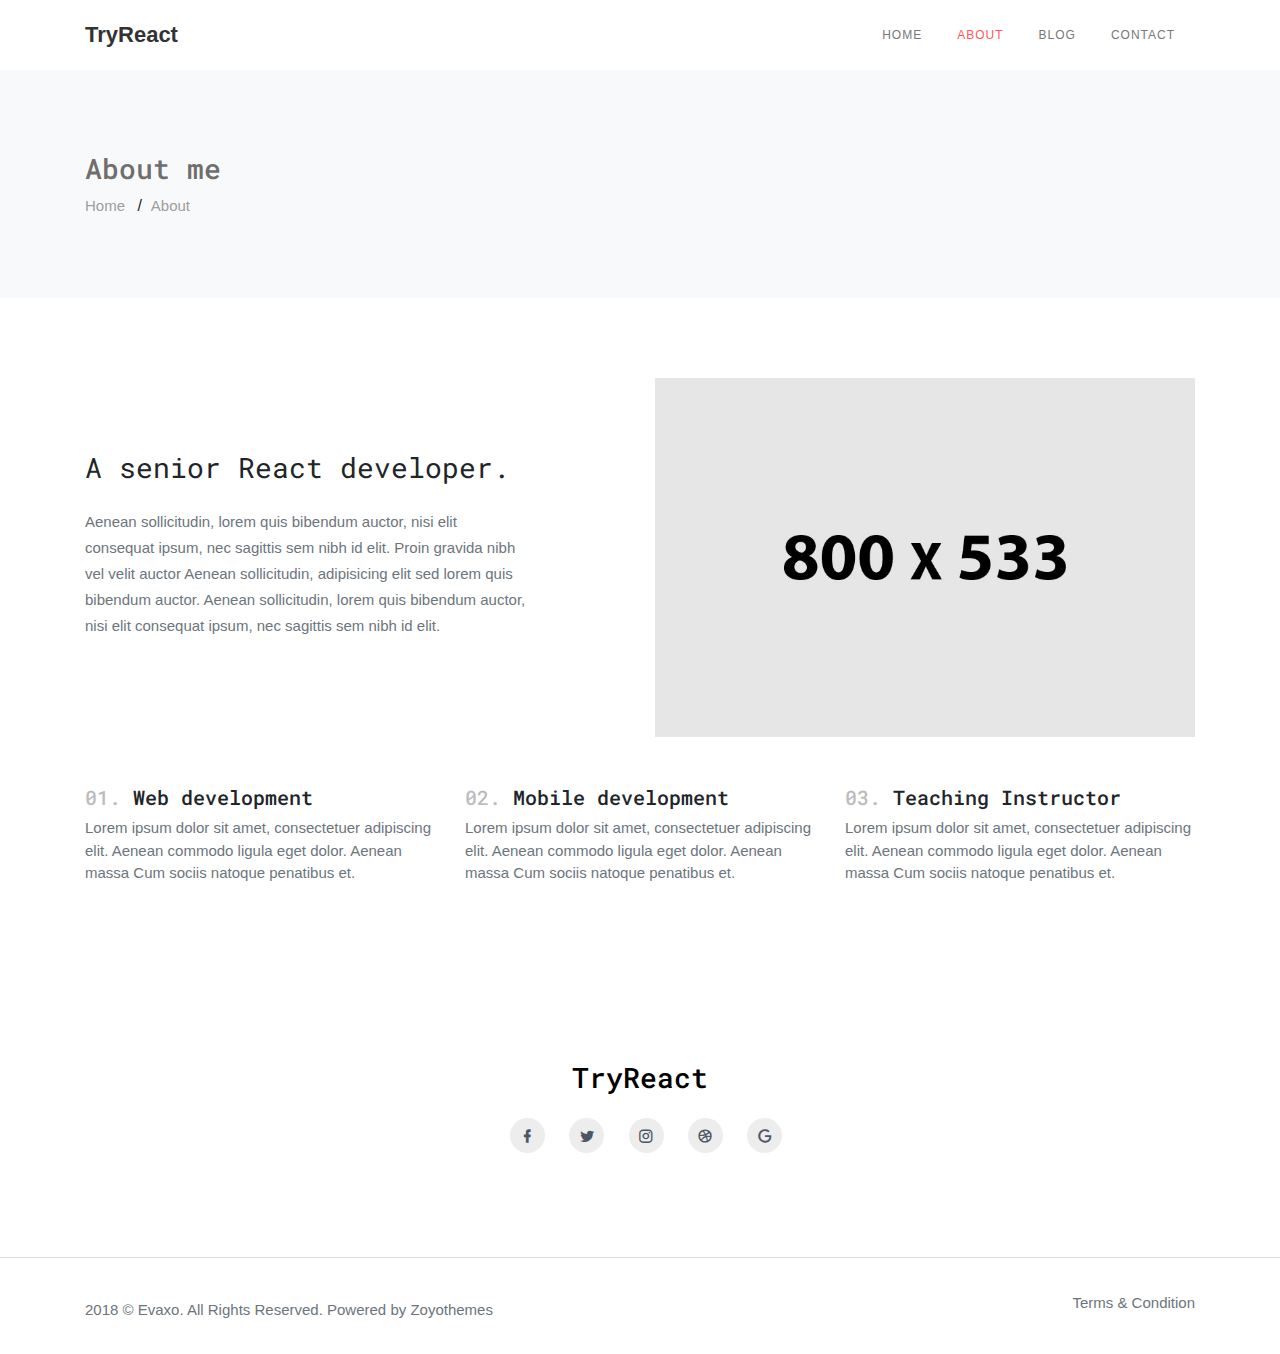
==== commit 81c229e1: "More template customizations" ====
--- a/about.html
+++ b/about.html
@@ -9,7 +9,7 @@
 
     <link rel="shortcut icon" href="images/favicon.ico">
 
-    <title>Evaxo - Responsive Multipurpose Blog Page Template</title>
+    <title>About - TryReact - Personal Blog from Rei Koleci</title>
 
     <!-- Google Fonts -->
     <link href="https://fonts.googleapis.com/css?family=Montserrat:400,500|Roboto+Mono:400,500" rel="stylesheet">
@@ -43,7 +43,7 @@
                 <!-- Logo container-->
                 <div>
                     <a href="index.html" class="logo">
-                        Evaxo
+                        TryReact
                     </a>
                 </div>
                 <!-- End Logo container-->
@@ -75,11 +75,11 @@
                             <a href="about.html">About</a>
                         </li>
 
-                        <li class="has-submenu">
+                        <!-- <li class="has-submenu">
                             <a href="service.html">Services</a>
-                        </li>
-
-                        <li class="has-submenu">
+                        </li> -->
+
+                        <!-- <li class="has-submenu">
                             <a href="work.html">Work</a>
                             <span class="menu-arrow"></span>
                             <ul class="submenu">
@@ -93,7 +93,7 @@
                                     <a href="work-3.html">Portfolio-3</a>
                                 </li>
                             </ul>
-                        </li>
+                        </li> -->
 
                         <li class="has-submenu">
                             <a href="blog.html">Blog</a>
@@ -114,7 +114,7 @@
                 <div class="row">
                     <div class="col-lg-12">
                         <div class="pt-4 mt-5 page-next-level">
-                            <h4>About us</h4>
+                            <h4>About me</h4>
                             <div class="page-next"> <a href="index.html">Home</a> / &nbsp;<span>About</span> </div>
                         </div>
                     </div>
@@ -128,7 +128,7 @@
                 <div class="row vertical-content">
                     <div class="col-lg-5 mr-auto">
                         <div class="page-title">
-                            <h2 class="font-weight-normal">A digital studio crafting beautiful experience.</h2>
+                            <h2 class="font-weight-normal">A senior React developer.</h2>
                             <p class="text-muted pt-3">Aenean sollicitudin, lorem quis bibendum auctor, nisi elit consequat ipsum, nec sagittis sem nibh id elit. Proin gravida nibh vel velit auctor Aenean sollicitudin, adipisicing elit sed lorem quis bibendum auctor. Aenean sollicitudin, lorem quis bibendum auctor, nisi elit consequat ipsum, nec sagittis sem nibh id elit.</p>
                         </div>
                     </div>
@@ -142,19 +142,19 @@
                 <div class="row pt-5">
                     <div class="col-lg-4">
                         <div class="about-box">
-                            <h5 class=""><span class="iq-font-pink">01.</span> User Experience</h5>
+                            <h5 class=""><span class="iq-font-pink">01.</span> Web development</h5>
                             <p class="text-muted">Lorem ipsum dolor sit amet, consectetuer adipiscing elit. Aenean commodo ligula eget dolor. Aenean massa Cum sociis natoque penatibus et.</p>
                         </div>
                     </div>
                     <div class="col-lg-4">
                         <div class="about-box">
-                            <h5 class=""><span class="iq-font-pink">02.</span> UI/UX Design</h5>
+                            <h5 class=""><span class="iq-font-pink">02.</span> Mobile development</h5>
                             <p class="text-muted">Lorem ipsum dolor sit amet, consectetuer adipiscing elit. Aenean commodo ligula eget dolor. Aenean massa Cum sociis natoque penatibus et.</p>
                         </div>
                     </div>
                     <div class="col-lg-4">
                         <div class="about-box">
-                            <h5 class=""><span class="iq-font-pink">03.</span> Web Development</h5>
+                            <h5 class=""><span class="iq-font-pink">03.</span> Teaching Instructor</h5>
                             <p class="text-muted">Lorem ipsum dolor sit amet, consectetuer adipiscing elit. Aenean commodo ligula eget dolor. Aenean massa Cum sociis natoque penatibus et.</p>
                         </div>
                     </div>
@@ -164,7 +164,7 @@
         <!-- about us end -->
 
         <!-- testimonial -->
-        <section class="section bg-light">
+        <!-- <section class="section bg-light">
             <div class="container">
                 <div class="row justify-content-center">
                     <div class="col-lg-12">
@@ -214,11 +214,11 @@
                     </div>
                 </div>
             </div>
-        </section>
+        </section> -->
         <!-- testimonial end -->
 
         <!-- team start -->
-        <section class="section" id="team">
+        <!-- <section class="section" id="team">
             <div class="container">
                 <div class="row">
                     <div class="col-lg-12">
@@ -326,7 +326,7 @@
                     </div>
                 </div>
             </div>
-        </section>
+        </section> -->
         <!-- team end -->
 
         <!-- footer -->
@@ -335,15 +335,15 @@
                 <div class="row">
                     <div class="col-lg-12">
                         <div class="footer">
-                            <h3 class="footer-logo m-0"><a href="index.html">Evaxo</a></h3>
+                            <h3 class="footer-logo m-0"><a href="index.html">TryReact</a></h3>
                         </div>
                         <div class="mb-4 pt-4">
                             <ul class="list-unstyled social-icon">
-                                <li class="list-inline-item"><a href="#"><i class="mdi mdi-facebook"></i></a></li>
-                                <li class="list-inline-item"><a href="#"><i class="mdi mdi-twitter"></i></a></li>
-                                <li class="list-inline-item"><a href="#"><i class="mdi mdi-instagram"></i></a></li>
-                                <li class="list-inline-item"><a href="#"><i class="mdi mdi-dribbble"></i></a></li>
-                                <li class="list-inline-item"><a href="#"><i class="mdi mdi-google"></i></a></li>
+                                <li class="list-inline-item"><a href="https://www.linkedin.com/in/rei-tryreact/" target="_blank"><i class="mdi mdi-facebook"></i></a></li>
+                                <li class="list-inline-item"><a href="https://www.linkedin.com/in/rei-tryreact/" target="_blank"><i class="mdi mdi-twitter"></i></a></li>
+                                <li class="list-inline-item"><a href="https://www.instagram.com/rei.koleci/" target="_blank"><i class="mdi mdi-instagram"></i></a></li>
+                                <li class="list-inline-item"><a href="https://www.linkedin.com/in/rei-tryreact/" target="_blank"><i class="mdi mdi-dribbble"></i></a></li>
+                                <li class="list-inline-item"><a href="https://www.linkedin.com/in/rei-tryreact/" target="_blank"><i class="mdi mdi-google"></i></a></li>
                             </ul>
                         </div>                         
                     </div>
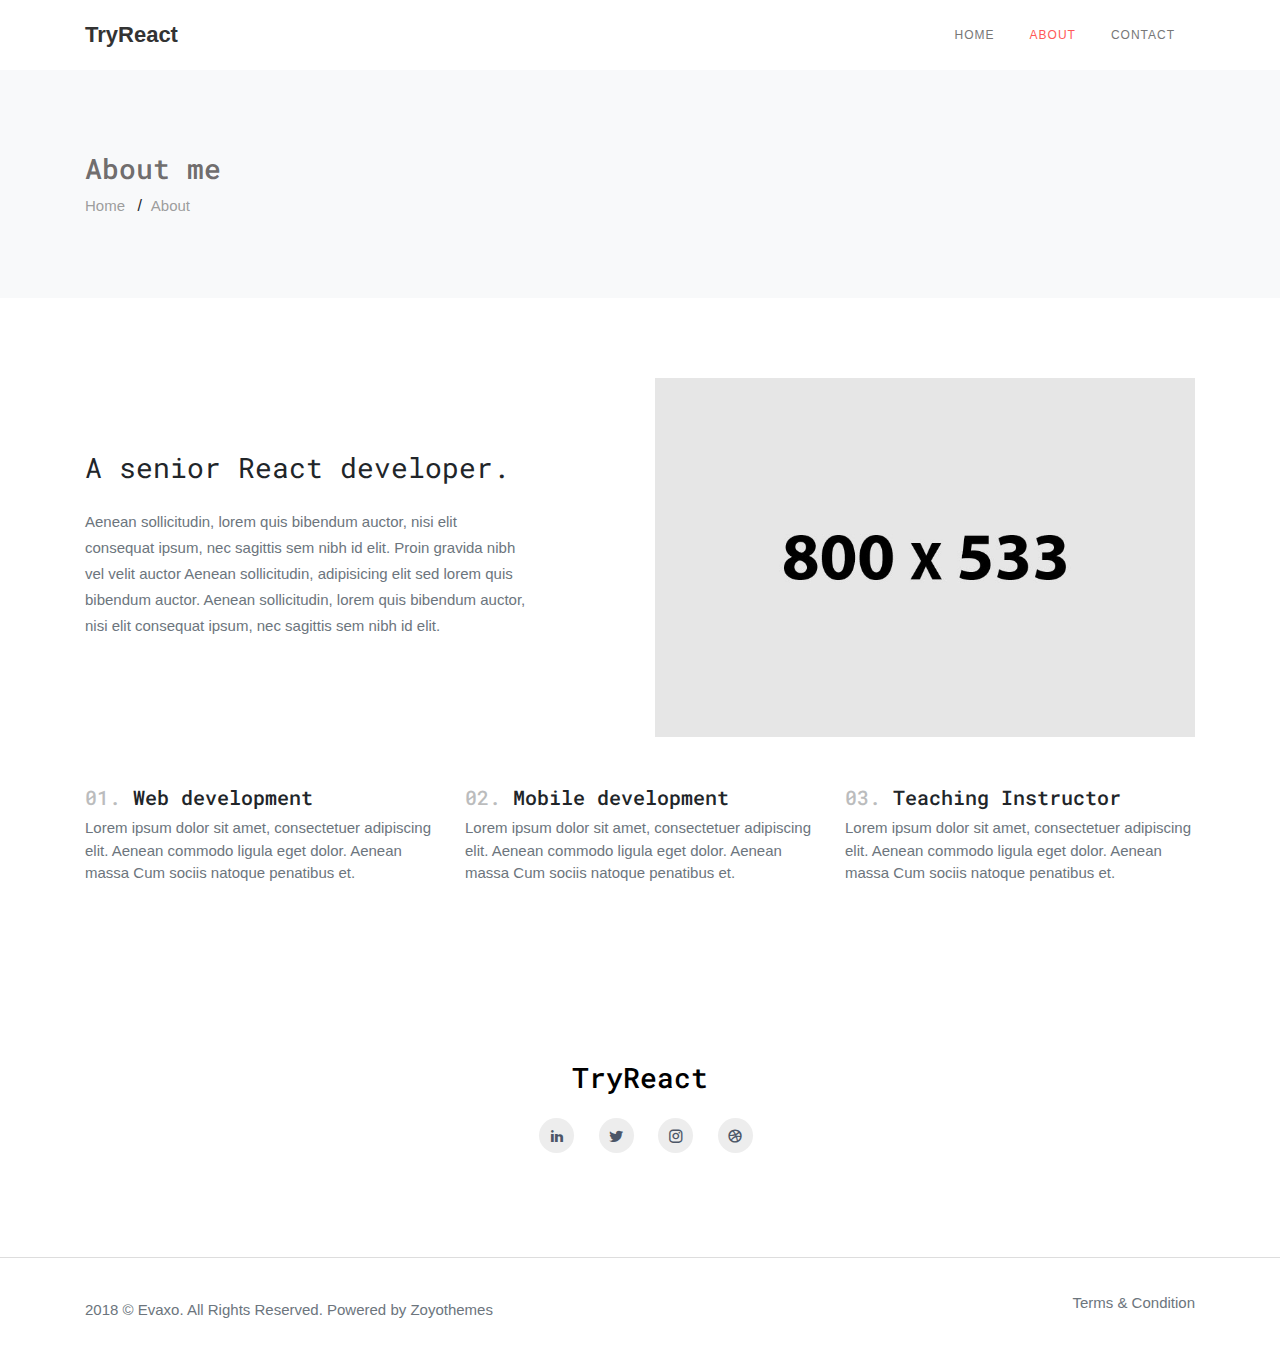
==== commit fb9bd30b: "First blog article" ====
--- a/about.html
+++ b/about.html
@@ -95,9 +95,7 @@
                             </ul>
                         </li> -->
 
-                        <li class="has-submenu">
-                            <a href="blog.html">Blog</a>
-                        </li>
+                      
 
                         <li>
                             <a href="contact.html">Contact</a>
@@ -339,11 +337,10 @@
                         </div>
                         <div class="mb-4 pt-4">
                             <ul class="list-unstyled social-icon">
-                                <li class="list-inline-item"><a href="https://www.linkedin.com/in/rei-tryreact/" target="_blank"><i class="mdi mdi-facebook"></i></a></li>
-                                <li class="list-inline-item"><a href="https://www.linkedin.com/in/rei-tryreact/" target="_blank"><i class="mdi mdi-twitter"></i></a></li>
+                                <li class="list-inline-item"><a href="https://www.linkedin.com/in/rei-tryreact/" target="_blank"><i class="mdi mdi-linkedin"></i></a></li>
+                                <li class="list-inline-item"><a href="https://www.upwork.com/freelancers/~0196fde06791a677d2" target="_blank"><i class="mdi mdi-twitter"></i></a></li>
                                 <li class="list-inline-item"><a href="https://www.instagram.com/rei.koleci/" target="_blank"><i class="mdi mdi-instagram"></i></a></li>
-                                <li class="list-inline-item"><a href="https://www.linkedin.com/in/rei-tryreact/" target="_blank"><i class="mdi mdi-dribbble"></i></a></li>
-                                <li class="list-inline-item"><a href="https://www.linkedin.com/in/rei-tryreact/" target="_blank"><i class="mdi mdi-google"></i></a></li>
+                                <li class="list-inline-item"><a href="https://github.com/rkoleci" target="_blank"><i class="mdi mdi-dribbble"></i></a></li> 
                             </ul>
                         </div>                         
                     </div>
--- a/css/style.css
+++ b/css/style.css
@@ -277,6 +277,8 @@
 .portfolio-box .portfolio-box-img {
     position: relative;
     overflow: hidden;
+    max-height: 300px;
+    object-fit: none;
 }
 
 .portfolio-box .portfolio-box-img:after {
